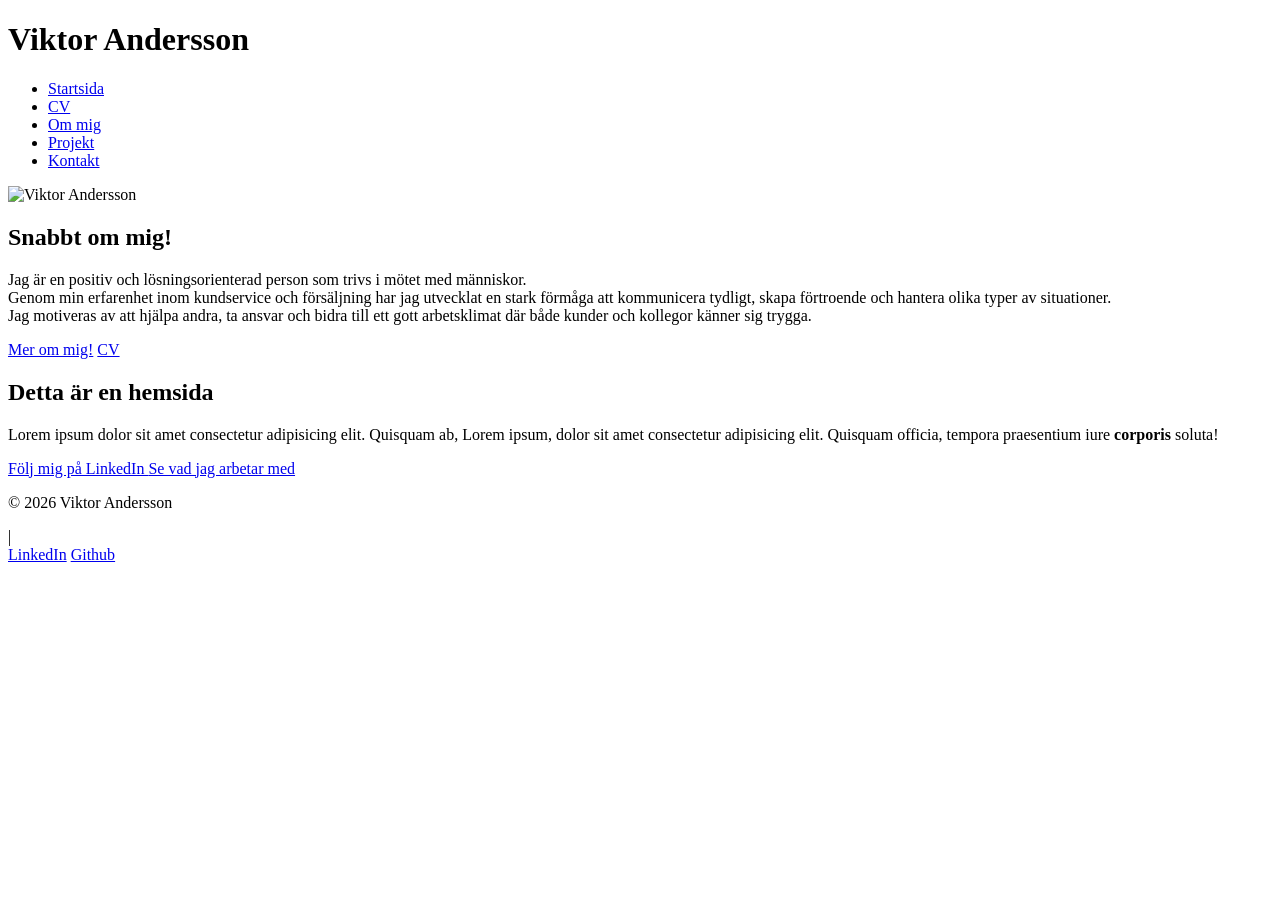
==== index.html @ 906e9320 "Update script and image paths in multiple HTML files for correct referencing" ====
<!doctype html>
<html lang="sv">
    <head>
        <meta charset="UTF-8" />
        <meta name="viewport" content="width=device-width, initial-scale=1.0" />
        <link rel="stylesheet" href="../Labb1-2/css/style.css" />
        <title>Viktor Andersson</title>
    </head>

    <body>
        <header>
            <h1>Viktor Andersson</h1>

            <nav>
                <ul>
                    <li>
                        <a href="/index.html" class="active">Startsida</a>
                    </li>
                    <li><a href="../Labb1-2/html/CV.html">CV</a></li>
                    <li><a href="../Labb1-2/html/PersonligtBrev.html">Om mig</a></li>
                    <li><a href="../Labb1-2/html/projects.html">Projekt</a></li>
                    <li><a href="../Labb1-2/html/Kontakt.html">Kontakt</a></li>
                </ul>
            </nav>
        </header>

        <main>
            <section class="flex-container">
                <img
                    height="400px"
                    src="../Labb1-2/images/IMG_1186_ny.png"
                    alt="Viktor Andersson"
                />
                <div class="text-container">
                    <h2>Snabbt om mig!</h2>
                    <p>
                        Jag är en positiv och lösningsorienterad person som
                        trivs i mötet med människor. <br />Genom min erfarenhet
                        inom kundservice och försäljning har jag utvecklat en
                        stark förmåga att kommunicera tydligt, skapa förtroende
                        och hantera olika typer av situationer.<br />
                        Jag motiveras av att hjälpa andra, ta ansvar och bidra
                        till ett gott arbetsklimat där både kunder och kollegor
                        känner sig trygga.
                    </p>
                    <a href="../html/PersonligtBrev.html" class="cta-button"
                        >Mer om mig!</a
                    >
                    <a href="../Labb1-2/html/CV.html" class="cta-button">CV</a>
                </div>
            </section>
            <section>
                <div class="flex-container">
                    <div>
                        <h2>Detta är en hemsida</h2>
                        <p>
                            Lorem ipsum dolor sit amet consectetur adipisicing
                            elit. Quisquam ab, Lorem ipsum, dolor sit amet
                            consectetur adipisicing elit. Quisquam officia,
                            tempora praesentium iure
                            <strong>corporis</strong> soluta!
                        </p>
                        <a
                            href="https://www.linkedin.com/in/viktor-andersson-8a549113a/"
                            class="cta-button"
                        >
                            Följ mig på LinkedIn
                        </a>
                        <a href="projects.html" class="cta-button secondary">
                            Se vad jag arbetar med
                        </a>
                    </div>
                </div>
            </section>
        </main>
        <footer class="footer-content">
            <p>
                <span class="secret-btn-color">&copy;</span> 2026 Viktor
                Andersson
            </p>

            <span class="separator">|</span>

            <div class="footer-links">
                <a
                    href="https://www.linkedin.com/in/viktor-andersson-8a549113a/"
                    target="_blank"
                    >LinkedIn</a
                >
                <a href="https://github.com/viktorandersson-Git" target="_blank"
                    >Github</a
                >
            </div>
        </footer>
    </body>
    <script src="../js/Main.js"></script>
</html>
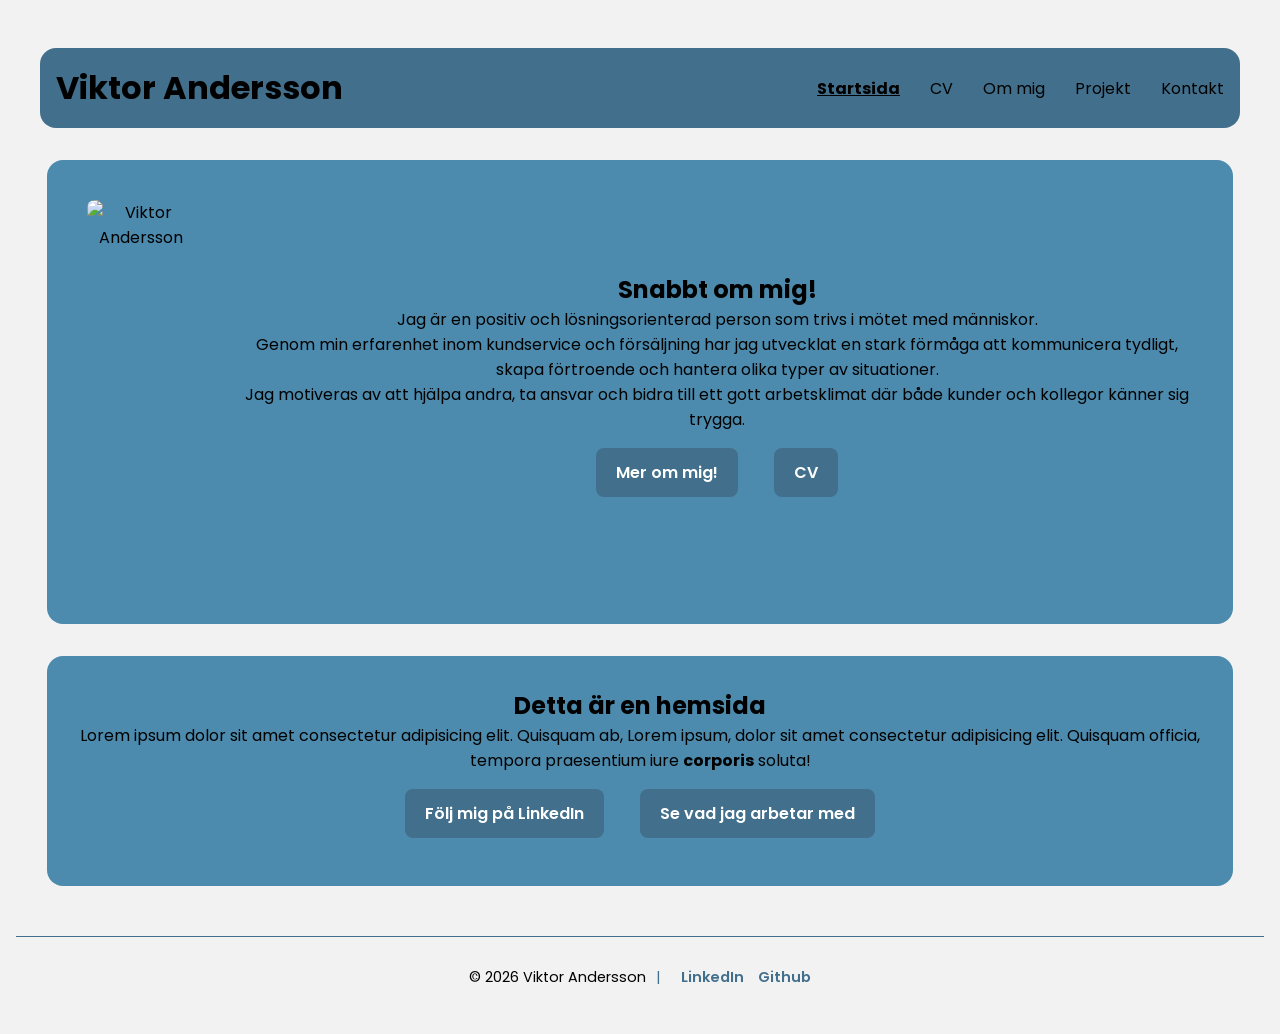
==== commit f3985241: "Update navigation links in CV.html and PersonligtBrev.html for correct relative paths; fix styleshee" ====
--- a/index.html
+++ b/index.html
@@ -3,7 +3,7 @@
     <head>
         <meta charset="UTF-8" />
         <meta name="viewport" content="width=device-width, initial-scale=1.0" />
-        <link rel="stylesheet" href="../Labb1-2/css/style.css" />
+        <link rel="stylesheet" href="../css/style.css" />
         <title>Viktor Andersson</title>
     </head>
 
@@ -16,10 +16,10 @@
                     <li>
                         <a href="/index.html" class="active">Startsida</a>
                     </li>
-                    <li><a href="../Labb1-2/html/CV.html">CV</a></li>
-                    <li><a href="../Labb1-2/html/PersonligtBrev.html">Om mig</a></li>
-                    <li><a href="../Labb1-2/html/projects.html">Projekt</a></li>
-                    <li><a href="../Labb1-2/html/Kontakt.html">Kontakt</a></li>
+                    <li><a href="Labb1-2/html/CV.html">CV</a></li>
+                    <li><a href="../html/PersonligtBrev.html">Om mig</a></li>
+                    <li><a href="../html/projects.html">Projekt</a></li>
+                    <li><a href="../html/Kontakt.html">Kontakt</a></li>
                 </ul>
             </nav>
         </header>
@@ -28,7 +28,7 @@
             <section class="flex-container">
                 <img
                     height="400px"
-                    src="../Labb1-2/images/IMG_1186_ny.png"
+                    src="../images/IMG_1186_ny.png"
                     alt="Viktor Andersson"
                 />
                 <div class="text-container">
@@ -46,7 +46,7 @@
                     <a href="../html/PersonligtBrev.html" class="cta-button"
                         >Mer om mig!</a
                     >
-                    <a href="../Labb1-2/html/CV.html" class="cta-button">CV</a>
+                    <a href="../html/CV.html" class="cta-button">CV</a>
                 </div>
             </section>
             <section>
--- a/css/style.css
+++ b/css/style.css
@@ -0,0 +1,423 @@
+@import url("https://fonts.googleapis.com/css2?family=Merriweather:ital,opsz,wght@0,18..144,300..900;1,18..144,300..900&family=Poppins:ital,wght@0,100;0,200;0,300;0,400;0,500;0,600;0,700;0,800;0,900;1,100;1,200;1,300;1,400;1,500;1,600;1,700;1,800;1,900&display=swap");
+
+:root {
+    --base-color: #f2f2f2;
+    --text-color: #000000;
+    --primary-color: #7eadbf;
+    --secondary-color: #8c6746;
+    --color-1: #42708c;
+    --color-2: #4c8bad;
+    --color-3: #c0543c;
+}
+
+* {
+    margin: 0;
+    padding: 0;
+    box-sizing: border-box;
+}
+
+html {
+    font-family: "Poppins", serif;
+    color: var(--text-color);
+}
+
+body {
+    padding: 1em;
+    background-color: var(--base-color);
+}
+
+h1 {
+    margin-right: 25px;
+}
+h1,
+h2,
+h3 {
+    font-family: "Poppins", serif;
+}
+.h-fontCV {
+    font-size: 2em;
+    text-decoration-line: underline;
+    -moz-text-decoration-line: underline;
+}
+header {
+    display: flex;
+    justify-content: space-between;
+    align-items: center;
+    flex-wrap: wrap;
+}
+
+nav ul {
+    font-family: "Poppins", serif;
+    display: flex;
+    list-style: none;
+    padding: 0;
+    margin: 0;
+}
+
+nav li {
+    margin-left: 30px;
+}
+
+nav a.active {
+    font-weight: bold;
+    text-decoration: underline;
+}
+
+nav a {
+    display: inline-block;
+    text-decoration: none;
+    color: var(--text-color);
+    transition: transform 0.2s ease;
+    -webkit-transition: transform 0.2s ease;
+    -moz-transition: transform 0.2s ease;
+    -ms-transition: transform 0.2s ease;
+    -o-transition: transform 0.2s ease;
+}
+
+nav a:hover {
+    transform: scale(1.1);
+    text-decoration: underline;
+    -webkit-transform: scale(1.1);
+    -moz-transform: scale(1.1);
+    -ms-transform: scale(1.1);
+    -o-transform: scale(1.1);
+}
+
+header,
+section {
+    margin: 2em auto;
+    width: min(75em, 100%);
+    background-color: var(--color-1);
+    padding: min(1em, 15%);
+    border-radius: 1em;
+    
+}
+
+section {
+    width: min(75em, 95%);
+    background-color: var(--color-2);
+    padding: 2em;
+    border-radius: 1em;
+    -webkit-border-radius: 1em;
+    -moz-border-radius: 1em;
+    -ms-border-radius: 1em;
+    -o-border-radius: 1em;
+    
+}
+.flex-container {
+    display: flex;
+    text-align: center;
+    justify-content: space-between;
+    align-items: center;
+}
+
+.card {
+    background-color: var(--color-2);
+    border-radius: 1rem;
+    text-align: center;
+    -webkit-border-radius: 1rem;
+    -moz-border-radius: 1rem;
+    -ms-border-radius: 1rem;
+    -o-border-radius: 1rem;
+}
+.card h3 {
+    white-space: nowrap;
+    overflow: hidden;
+    text-overflow: ellipsis;
+}
+
+.aboutFlex-container {
+    display: flex;
+    justify-content: center;
+    gap: 2rem;
+    flex-wrap: wrap;
+}
+.aboutText-container {
+    max-width: 600px;
+    text-align: center;
+}
+
+.text-container {
+    margin-left: 2rem;
+}
+
+
+.cta-button {
+    display: inline-block;
+    text-decoration: none;
+    color: white;
+    background-color: var(--color-1);
+    box-shadow: 0 2px 5px rgba(0, 0, 0, 0.2s);
+    padding: 0.75em 1.25em;
+    border-radius: 0.5em;
+    font-weight: 600;
+    margin: 1em;
+}
+
+header img {
+    max-width: 100%;
+    border-radius: 1em;
+    object-fit: cover;
+    -webkit-border-radius: 1em;
+    -moz-border-radius: 1em;
+    -ms-border-radius: 1em;
+    -o-border-radius: 1em;
+}
+
+img {
+    max-width: 100%;
+    border-radius: 1em;
+    padding: 0.5em;
+    /* box-shadow: 0 4px 8px rgba(0, 0, 0, 0.1); */
+    object-fit: cover;
+    -webkit-border-radius: 1em;
+    -moz-border-radius: 1em;
+    -ms-border-radius: 1em;
+    -o-border-radius: 1em;
+}
+.hobby-gallery {
+    display: flex;
+    flex-wrap: wrap;
+    margin: -15px;
+    margin-top: 20px;
+}
+
+.hobby-item {
+    width: calc(50% - 30px);
+    margin: 15px;
+    display: flex;
+    flex-direction: column;
+}
+
+.hobby-item img {
+    width: 100%;
+    height: auto;
+    border-radius: 1;
+    box-shadow: 0 4px 8px rgba(0, 0, 0, 0.1);
+    display: block;
+    -webkit-border-radius: 1;
+    -moz-border-radius: 1;
+    -ms-border-radius: 1;
+    -o-border-radius: 1;
+}
+
+.hobby-item figcaption {
+    margin-top: 12px;
+    font-weight: 600;
+    color: var(--color-1);
+    text-align: left;
+    border-bottom: 3px solid var(--primary-color);
+    display: inline;
+    padding-bottom: 4px;
+}
+
+.model-container {
+    display: flex;
+    justify-content: center;
+    align-items: center;
+    background-color: rgba(0, 0, 0, 0.5);
+
+    position: fixed;
+    top: 0;
+    left: 0;
+    width: 100vw;
+    height: 100vh;
+    z-index: 999;
+
+    opacity: 0;
+    pointer-events: none;
+    visibility: hidden;
+    transition: opacity 0.3s ease;
+}
+
+.model-container:target {
+    opacity: 1;
+    pointer-events: auto;
+    visibility: visible;
+}
+
+.cv-card {
+    text-align: left;
+    margin-top: 1rem;
+
+    width: 100%;
+}
+
+.model {
+    background-color: var(--primary-color);
+    border-radius: 5px;
+    box-shadow: 0 4px 10px rgba(0, 0, 0, 0.3);
+    padding: 30px 50px;
+    text-align: center;
+    width: 600px;
+    max-width: 90%;
+
+    position: relative;
+}
+
+.close {
+    background-color: var(--color-3);
+    margin-top: 20px;
+    display: inline-block;
+    color: white;
+    text-decoration: none;
+}
+.competens-list,
+li {
+    list-style-type: none;
+}
+
+.project-list {
+    display: flex;
+    justify-content: center;
+    flex-wrap: wrap;
+}
+.card {
+    background-color: var(--color-3);
+    border-radius: 1rem;
+    text-align: center;
+    padding: 2em;
+    margin: 1rem;
+
+    width: 300px;
+    max-width: 100%;
+}
+
+.contact-card {
+    width: 1100%;
+    max-width: 600px;
+    background-color: var(--color-2);
+    margin: 1rem auto;
+}
+
+.contact-buttons {
+    display: flex;
+    justify-content: center;
+    flex-wrap: wrap;
+}
+
+.contact-buttons .cta-button {
+    margin: 10px;
+}
+
+footer {
+    margin-top: 50px;
+    padding: 30px 0;
+
+    border-top: 1px solid var(--color-1);
+
+    text-align: center;
+    font-size: 0.9rem;
+    color: var(--text-color);
+}
+.footer-content {
+    display: flex;
+    justify-content: center;
+    align-items: center;
+    flex-wrap: wrap;
+}
+
+.footer-links a {
+    text-decoration: none;
+    color: var(--color-1);
+    font-weight: 600;
+    margin-left: 10px;
+}
+.separator {
+    margin: 0 10px;
+    color: var(--color-1);
+}
+
+.footer-links a:hover {
+    text-decoration: underline;
+}
+
+.secret-mode {
+    display: none; 
+    position: fixed; 
+    top: 0;
+    left: 0;
+    width: 100%;
+    height: 100%;
+    background-color: rgba(0, 0, 0, 0.8);
+    z-index: 1000; 
+    justify-content: center;
+    align-items: center;
+}
+
+.modal-box {
+    background-color: var(--color-1);
+    padding: 2rem;
+    border-radius: 10px;
+}
+
+.profile-pic {
+    width: 10px;
+    height: 10px;
+    border-radius: 100%;
+    object-fit: cover;
+    -webkit-border-radius: 100%;
+    -moz-border-radius: 100%;
+    -ms-border-radius: 100%;
+    -o-border-radius: 100%;
+}
+@media (max-width: 600px) {
+    header {
+        justify-content: center;
+        gap: 1rem;
+    }
+
+    nav {
+        width: 100%;
+    }
+
+    nav ul {
+        justify-content: center;
+        flex-wrap: wrap;
+    }
+
+    nav li {
+        margin-left: 15px;
+        margin-right: 15px;
+        margin-bottom: 10px;
+    }
+
+    h1 {
+        margin-right: 0;
+        text-align: center;
+    }
+    img {
+        visibility: hidden;
+        height: 0;
+        width: 0;
+    }
+    .flex-container {
+        justify-content: center;
+    }
+    .contact-buttons {
+        flex-direction: column;
+    }
+
+    .contact-buttons .cta-button {
+        width: 100%;
+        margin: 5px 0;
+    }
+    .separator {
+        display: none;
+    }
+    .hobby-item {
+        width: calc(100% - 30px);
+    }
+
+    .footer-content {
+        flex-direction: column;
+    }
+
+    .footer-links {
+        margin-top: 10px;
+    }
+
+    .footer-links a {
+        margin: 0 10px;
+    }
+}
